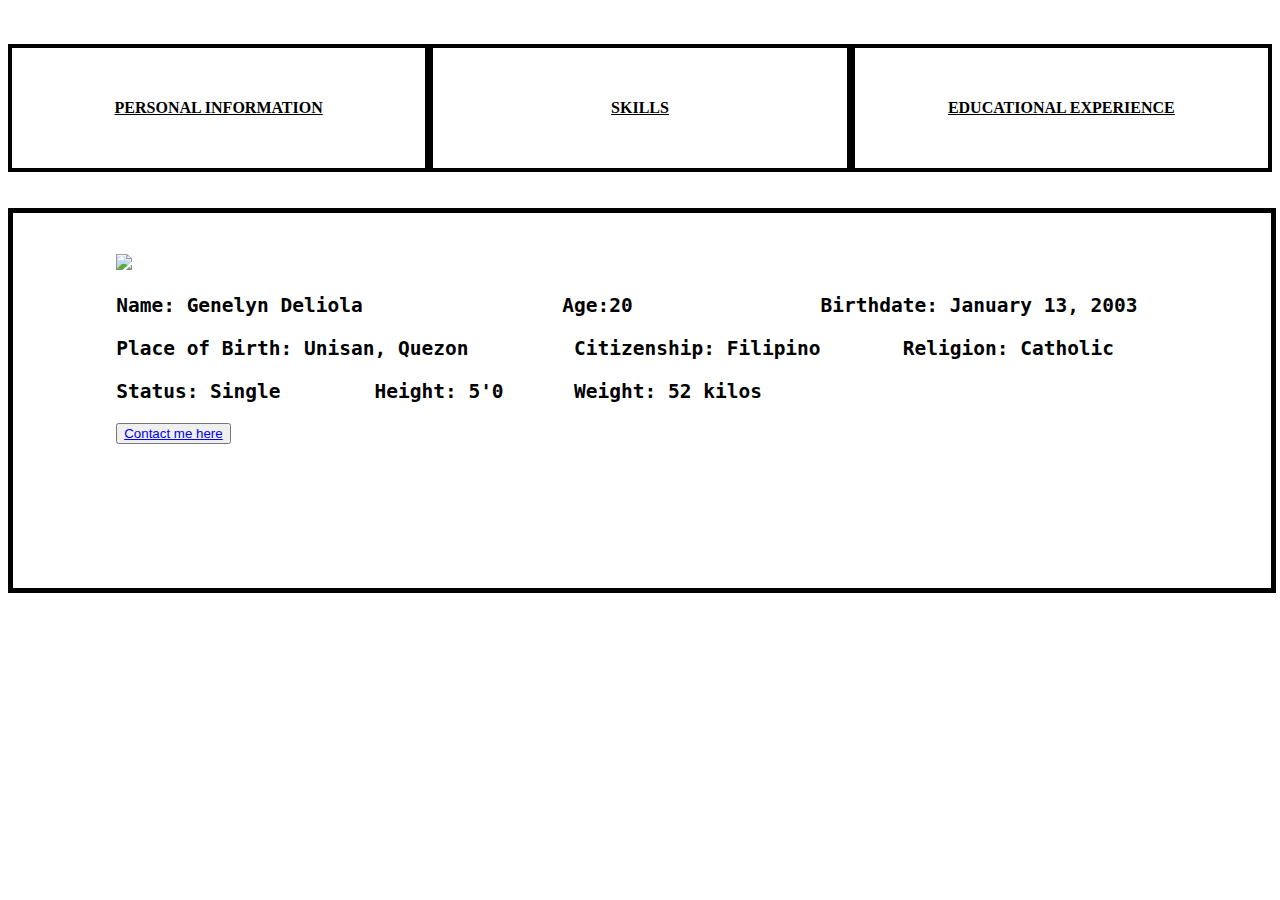
==== index.html @ c076dd2c "Update and rename personal.html to index.html" ====
<!DOCTYPE html>
<html>
    <head>
        <style>
            body {
              background-image: url(bg.jpg);
              background-repeat: no-repeat;
              background-attachment: fixed;
              background-size: cover;
            }
            </style> 
            <meta charset="UTF-8">
            <meta http-equiv="X-UA-Compatible" content="IE=edge">
            <meta name="viewport" content="width=device-width, initial-scale=1.0">
            <title>Document</title>
            <link rel="stylesheet" href="mycss.css">
    </head>
    <body>
           <div class="details">
                <div class=center>
                    <a href="personal.html" class="btn"><b>PERSONAL INFORMATION</b></a>
                    <a href="skills.html" class="btn"><b>SKILLS</b></a>
                    <a href="educationalexperience.html" class="btn"><b>EDUCATIONAL EXPERIENCE</b></a>
                </div>
           </div>
        <div  class="right">
            <blockquote>
                <div><img src="pic.jpg" height="200"></div>
                <h2><pre>Name: Genelyn Deliola                 Age:20                Birthdate: January 13, 2003</pre></h2>
                <h2><pre>Place of Birth: Unisan, Quezon         Citizenship: Filipino       Religion: Catholic</pre></h2>
                <h2><pre>Status: Single        Height: 5'0      Weight: 52 kilos</pre></h2>

                </p>
             <button><a href="https://www.facebook.com/gen.deliola.1" >Contact me here</button>   </br>
                </blockquote>
        </div>
     
    </body>
    </html>
---- mycss.css ----
.center {
    display: flex;
    justify-content: center;
    align-items: center;
    height: 200px;
  
  }
  
  .right{
      background-image: url(bg.jpg);
      color: black;
      min-height: 350px;
      border-style:solid;
      border-color: black;
      border-width: 5px 5px 5px 5px;
      width:89.5%;
      float:left;
      padding: 2% 5% 0 5%
  }
  a.btn:link, a.btn:visited {
    width:40%;
    color:black;
    border-width:2px 0 0 0;
    padding: 30px 0 30px 0;
    background-color:bi;
    text-align: center;
    display: inline-block;
    display: flex;
    justify-content: center;
    align-items: center;
    height: 60px;
    border: 4px solid black;
  }
  
  a.btn:hover, a.btn:active {
    background-color: #AF8981;
    color: white;
  }
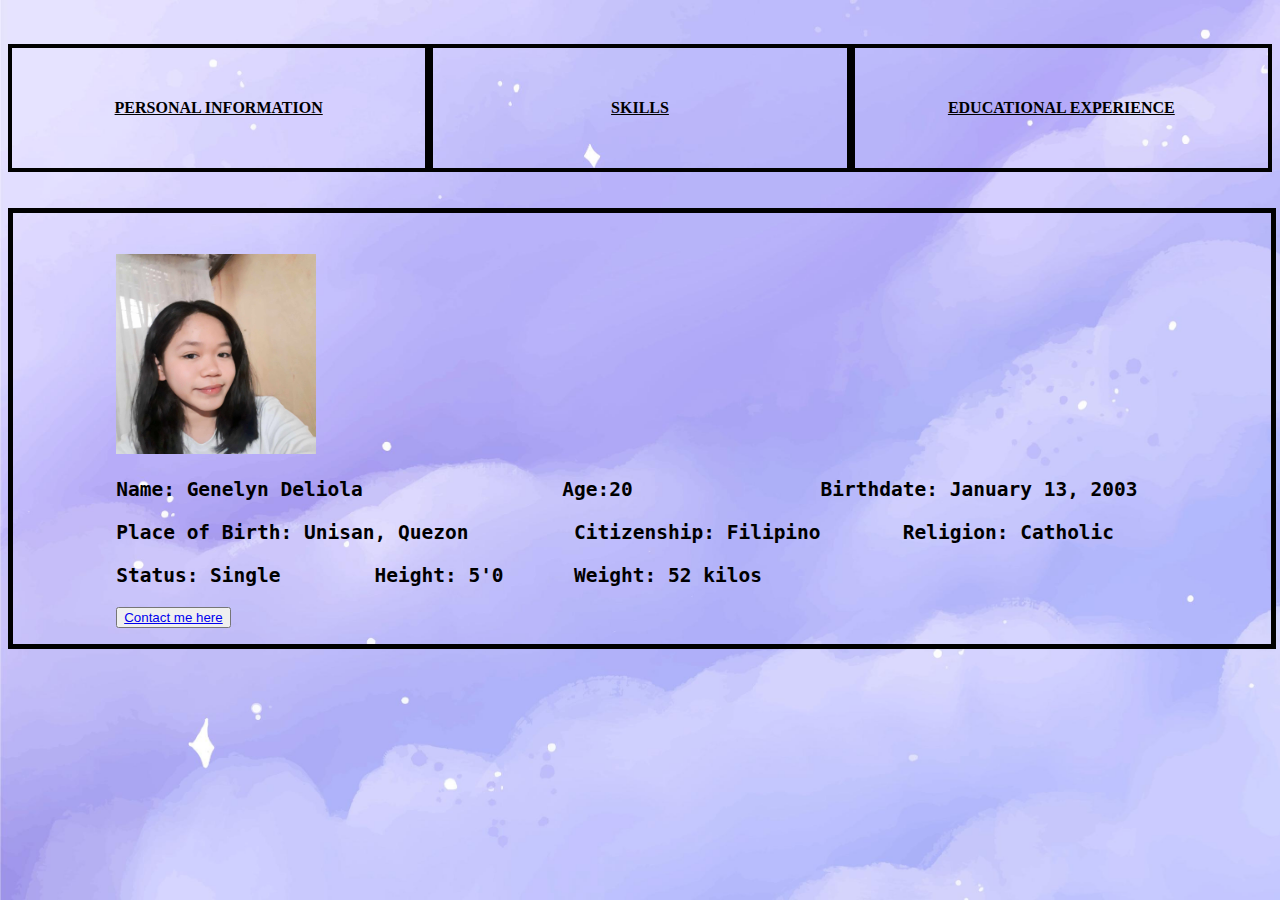
==== commit b4dca7d1: "Update index.html" ====
--- a/index.html
+++ b/index.html
@@ -3,7 +3,7 @@
     <head>
         <style>
             body {
-              background-image: url(bg.jpg);
+              background-image: url(bg.jpeg);
               background-repeat: no-repeat;
               background-attachment: fixed;
               background-size: cover;
@@ -25,7 +25,7 @@
            </div>
         <div  class="right">
             <blockquote>
-                <div><img src="pic.jpg" height="200"></div>
+                <div><img src="pic.jpeg" height="200"></div>
                 <h2><pre>Name: Genelyn Deliola                 Age:20                Birthdate: January 13, 2003</pre></h2>
                 <h2><pre>Place of Birth: Unisan, Quezon         Citizenship: Filipino       Religion: Catholic</pre></h2>
                 <h2><pre>Status: Single        Height: 5'0      Weight: 52 kilos</pre></h2>
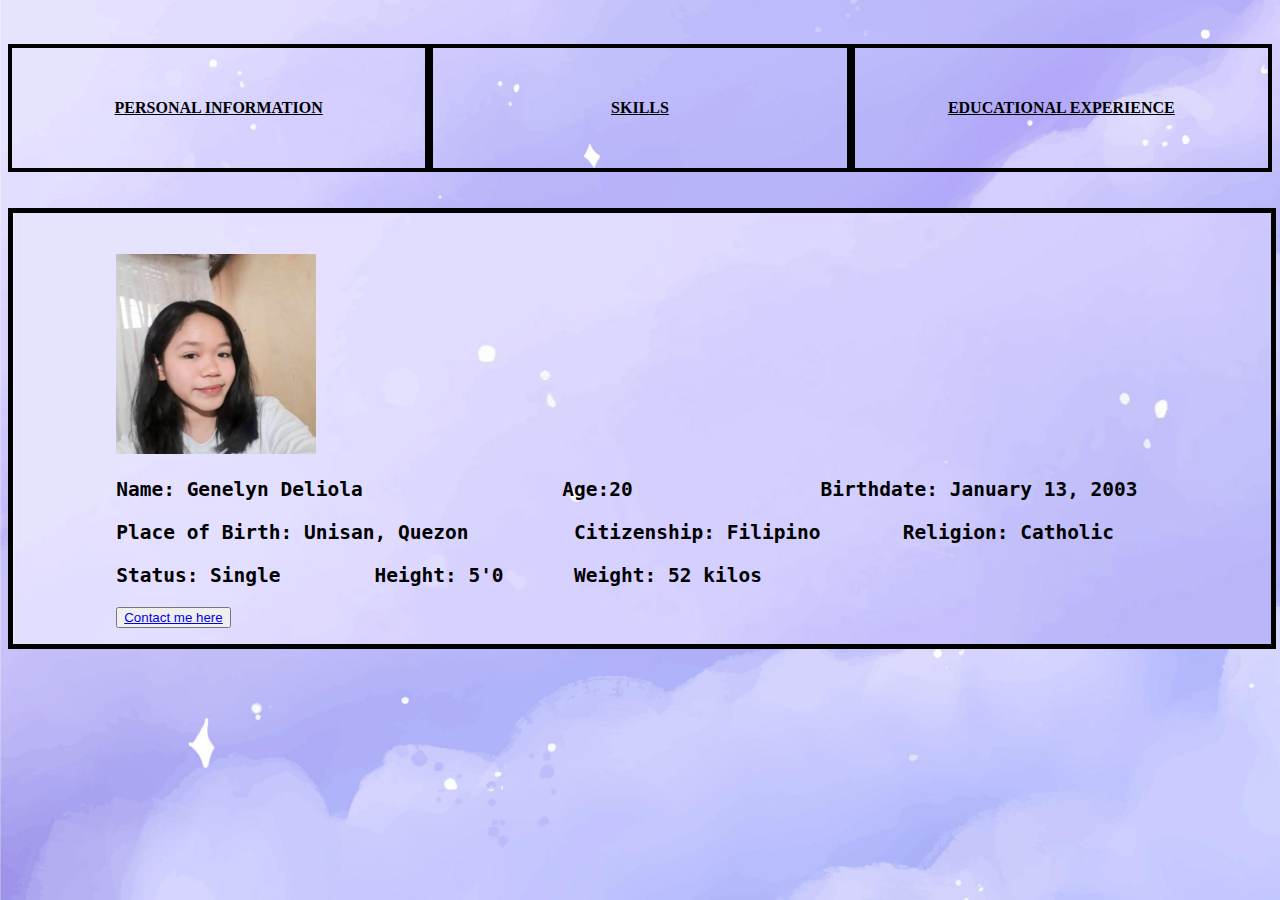
==== commit 708c06e7: "Update index.html" ====
--- a/index.html
+++ b/index.html
@@ -4,7 +4,6 @@
         <style>
             body {
               background-image: url(bg.jpeg);
-              background-repeat: no-repeat;
               background-attachment: fixed;
               background-size: cover;
             }
--- a/mycss.css
+++ b/mycss.css
@@ -7,7 +7,7 @@
   }
   
   .right{
-      background-image: url(bg.jpg);
+      background-image: url(bg.jpeg);
       color: black;
       min-height: 350px;
       border-style:solid;
